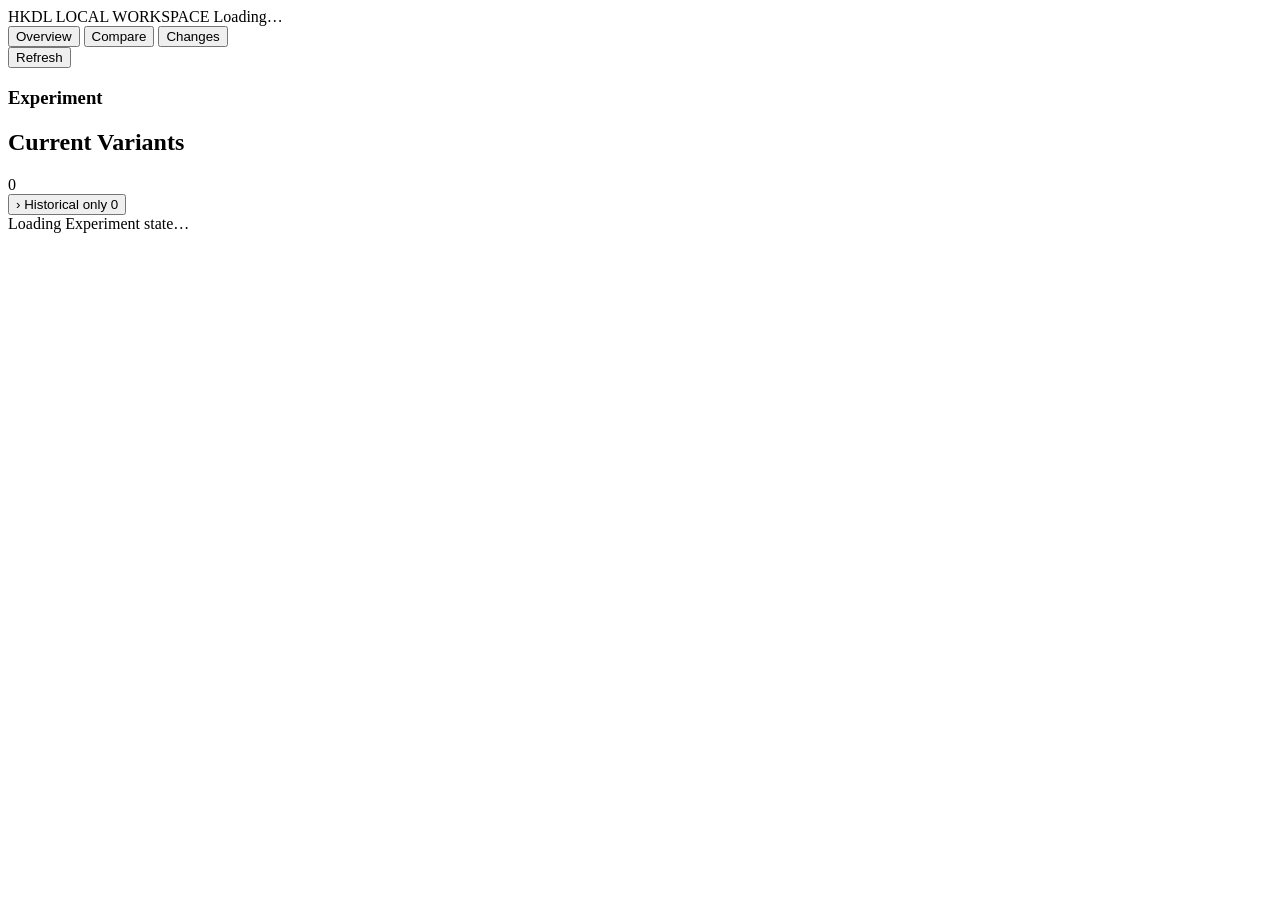
==== src/hkdl/web_ui/index.html @ ac16a92d "Release v1.2.0" ====
<!doctype html>
<html lang="en">
  <head>
    <meta charset="utf-8">
    <meta name="viewport" content="width=device-width, initial-scale=1">
    <title>HKDL</title>
    <link rel="icon" href="/assets/favicon.svg" type="image/svg+xml">
    <link rel="stylesheet" href="/assets/app.css">
    <script src="/assets/app.js" defer></script>
  </head>
  <body>
    <div class="app-shell">
      <header class="topbar">
        <div class="brand-row">
          <span class="brand">HKDL</span>
          <span class="mode">LOCAL WORKSPACE</span>
          <span id="experiment-context" class="experiment-context">Loading…</span>
        </div>
        <div class="observe-row">
          <nav class="view-switch" aria-label="Primary view">
            <button id="overview-view" class="view-button" type="button" aria-pressed="true">
              Overview
            </button>
            <button id="compare-view" class="view-button" type="button" aria-pressed="false">
              Compare
            </button>
            <button id="changes-view" class="view-button" type="button" aria-pressed="false">
              Changes
            </button>
          </nav>
          <span id="observed-at" class="observed-at" aria-live="polite"></span>
          <button id="refresh" class="refresh" type="button">Refresh</button>
        </div>
      </header>

      <div id="error" class="error" role="alert" hidden></div>

      <div class="workspace">
        <nav class="variant-tree" aria-label="Variant navigation">
          <section class="experiment-summary" aria-labelledby="experiment-name">
            <h1 id="experiment-name" class="experiment-name">Experiment</h1>
            <div id="experiment-meta" class="experiment-meta"></div>
          </section>

          <section aria-labelledby="current-heading">
            <div class="tree-heading">
              <h2 id="current-heading">Current Variants</h2>
              <span id="current-count" class="tree-count">0</span>
            </div>
            <div id="current-variants" class="variant-list"></div>
          </section>

          <section class="history-section">
            <button
              id="history-toggle"
              class="history-toggle"
              type="button"
              aria-expanded="false"
              aria-controls="historical-variants"
            >
              <span><span class="disclosure" aria-hidden="true">›</span> Historical only</span>
              <span id="history-count" class="tree-count">0</span>
            </button>
            <div id="historical-variants" class="variant-list" hidden></div>
          </section>
        </nav>

        <main id="detail" class="detail" aria-live="polite">
          <div class="loading">Loading Experiment state…</div>
        </main>
      </div>
    </div>
    <noscript>This read-only view requires JavaScript.</noscript>
  </body>
</html>
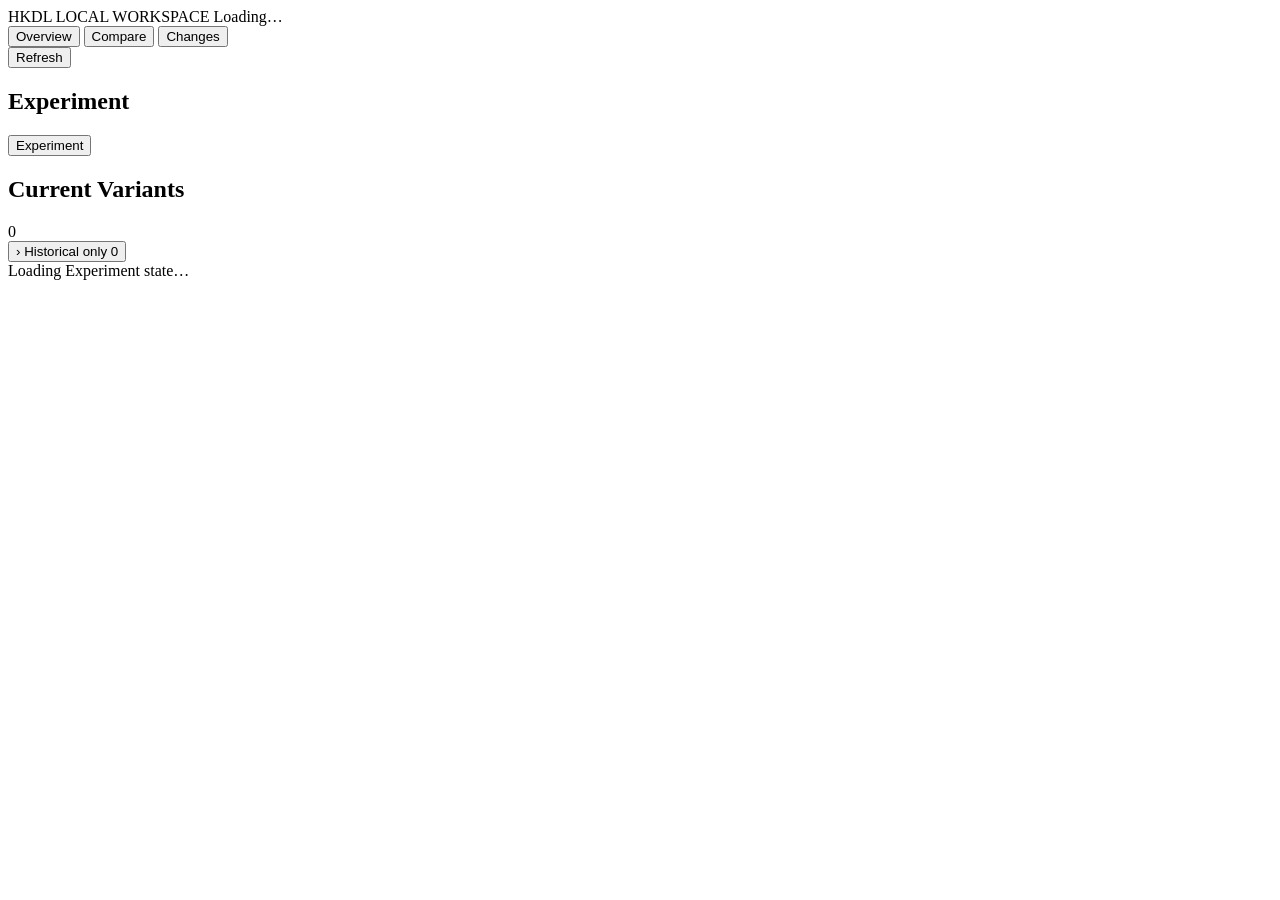
==== commit 0a2430b4: "Release v1.2.1" ====
--- a/src/hkdl/web_ui/index.html
+++ b/src/hkdl/web_ui/index.html
@@ -28,8 +28,10 @@
               Changes
             </button>
           </nav>
-          <span id="observed-at" class="observed-at" aria-live="polite"></span>
-          <button id="refresh" class="refresh" type="button">Refresh</button>
+          <div class="observation-actions">
+            <span id="observed-at" class="observed-at" aria-live="polite"></span>
+            <button id="refresh" class="refresh" type="button">Refresh</button>
+          </div>
         </div>
       </header>
 
@@ -37,9 +39,12 @@
 
       <div class="workspace">
         <nav class="variant-tree" aria-label="Variant navigation">
-          <section class="experiment-summary" aria-labelledby="experiment-name">
-            <h1 id="experiment-name" class="experiment-name">Experiment</h1>
-            <div id="experiment-meta" class="experiment-meta"></div>
+          <section class="experiment-summary" aria-labelledby="experiment-heading">
+            <div class="tree-heading"><h2 id="experiment-heading">Experiment</h2></div>
+            <button id="experiment-button" class="variant-button experiment-button" type="button" aria-current="false" aria-controls="detail">
+              <span id="experiment-name" class="experiment-name">Experiment</span>
+              <span id="experiment-meta" class="experiment-meta"></span>
+            </button>
           </section>
 
           <section aria-labelledby="current-heading">
